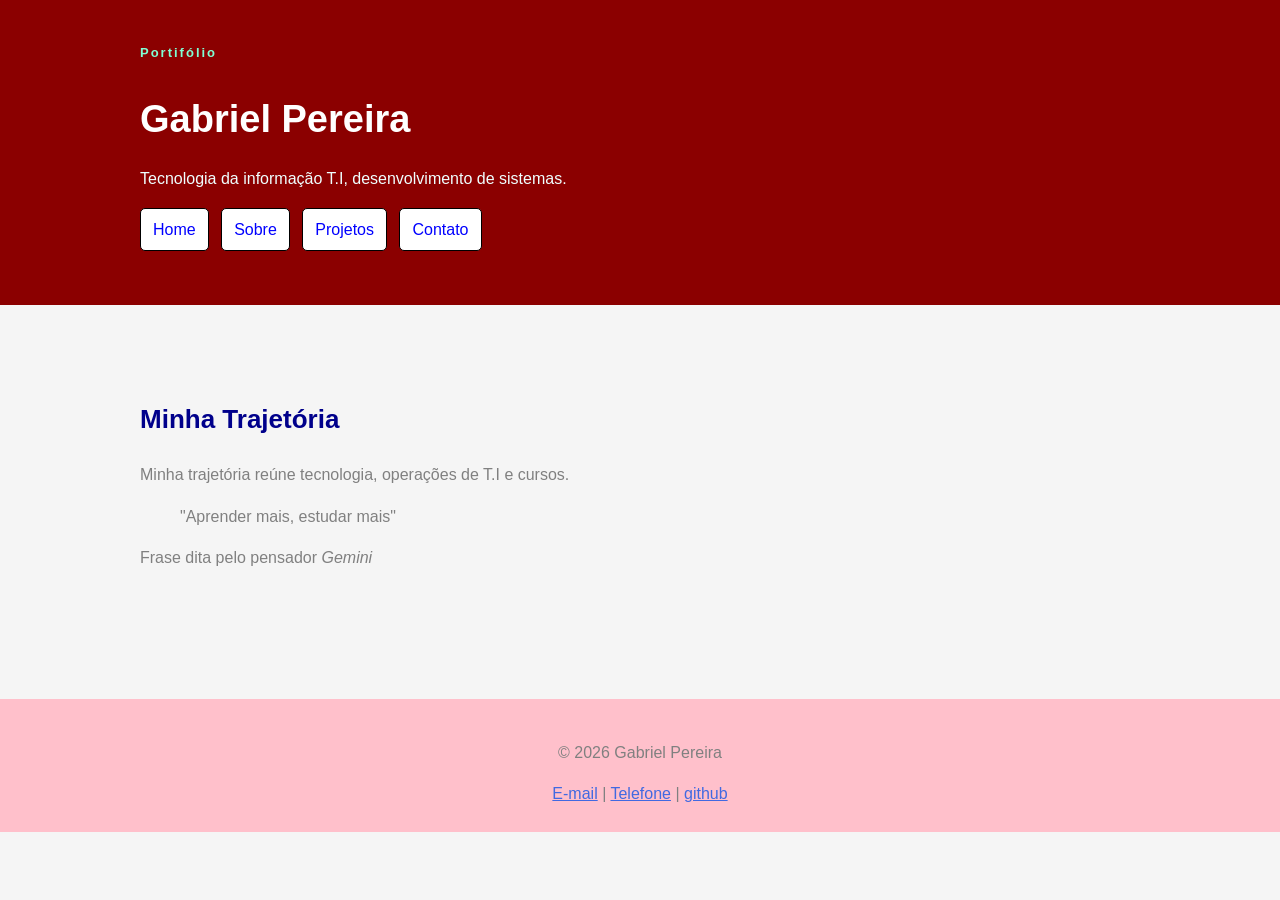
==== pages/Sobre.html @ 747a6a49 "criação da página sobre.html e do style-sobre.css" ====
<!DOCTYPE html>
<html lang="pt-br">

<head>
    <meta charset="UTF-8">
    <meta name="viewport" content="width=device-width, initial-scale=1.0">
    <title>Sobre | Gabriel Pereira</title>

    <link rel="stylesheet" href="../style/style-sobre.css">
    <link rel="stylesheet" href="../style/style.css">

</head>

<body>
    <header class="cabecalho">
        <div class="container">
            <p class="tag">
                Portifólio
            </p>

            <h1>Gabriel Pereira</h1>

            <p class="subtitulo">
                Tecnologia da informação T.I, desenvolvimento de sistemas.
            </p>

            <nav class="menu-principal">
                <ul class="menu-lista">
                    <li> <a class="menu-link" href="index.html">Home</a> </li>
                    <li> <a class="menu-link" href="./pages/Sobre.html">Sobre</a> </li>
                    <li> <a class="menu-link" href="./pages/Projetos.html">Projetos</a> </li>
                    <li> <a class="menu-link" href="./pages/Contato.html">Contato</a> </li>
                </ul>
            </nav>

        </div>
    </header>

    <main class="container">
        <section class="secao">
            <h2>
                Minha Trajetória
            </h2>

            <p>
                Minha trajetória reúne tecnologia, operações de T.I e cursos.
            </p>

            <blockquote class="citacao">
                "Aprender mais, estudar mais"
            </blockquote>

            <p>
                Frase dita pelo pensador <cite>Gemini</cite>
            </p>

        </section>
    </main>

    <footer class="rodape">
        <div class="container">
            <p>&copy; 2026 Gabriel Pereira</p>

            <address>
                <a href="mailto:shibielgil@gmail.com">E-mail</a>
                <span> | </span>
                <a href="tel:+5515991862510">Telefone</a>
                <span> | </span>
                <a href="https://github.com/GabrielP1203/GabrielP1203.github.io" target="_blank">github</a>
            </address>

        </div>
    </footer>

</body>

</html>
---- style/style.css ----
* {
    box-sizing: border-box;
}

body{
    margin: 0;
    background-color: whitesmoke;
    color: gray;

    font-family: Arial, Helvetica, sans-serif;
    font-size: 16px;
    line-height: 1.6;
}

h1, h2, h{
    color: darkblue;
}

h1{
    font-size: 38px;
    margin-bottom: 10px;
}

h2{
    font-size: 26px;
}

h3{
    font-size: 20px;
}

a{
    color: royalblue;
}

.container{
    width: 90%;
    max-width: 1000px;

    margin: auto;

}

.cabecalho{
    background-color: darkred;
    color: azure;

    padding: 30px 0;
}

.cabecalho h1{
    color: white;
}

.tag{
    margin-bottom: 5px;

    color: aquamarine;

    font-size: 13px;
    font-weight: bold;
    letter-spacing: 2px;
}

.subtitulo{
    max-width: 700px;
}

.menu-lista{
    margin: 20px, 0 0;
    padding: 0;

    list-style: none;
}

.menu-lista li{
    display: inline-block;

    margin-right: 8px;
    margin-bottom: 8px;
}

.menu-link{
    display: inline-block;

    padding: 8px 12px;

    background-color: white;
    color: blue;

    border: 1px solid black;
    border-radius: 5px;

    text-decoration: none;
    
}

.menu-principal{
    margin: 0 auto;
}

.secao{
    padding: 72px 0;
}

.titulo-secao{
    margin-bottom: 32px;
    padding-left: 12px;

    border-left: 5px solid cornflowerblue;
    border-radius: 5px;
}

.grade-cards{
    display: grid;
    gap: 24px;
}

.card{
    padding: 24px;
    background-color: white;
    border: 1px solid beige;
    border-radius: 1ch;
    box-shadow: 0 10px 30px rgba(20, 45, 70, 0.08);
}

.lista-tecnologias{
    list-style: none;
    padding: 0;
    margin: 0;
}

.lista-tecnologias li{
    padding: 10px 14px;
    background: #fff;
    display: inline-block;
    border: 1px solid beige;
    border-radius: 999px;
}

.rodape{
    margin-top: 40px;
    padding: 25px;
    background-color: pink;

    text-align: center;

}

.rodape address{
    font-style: normal;
}
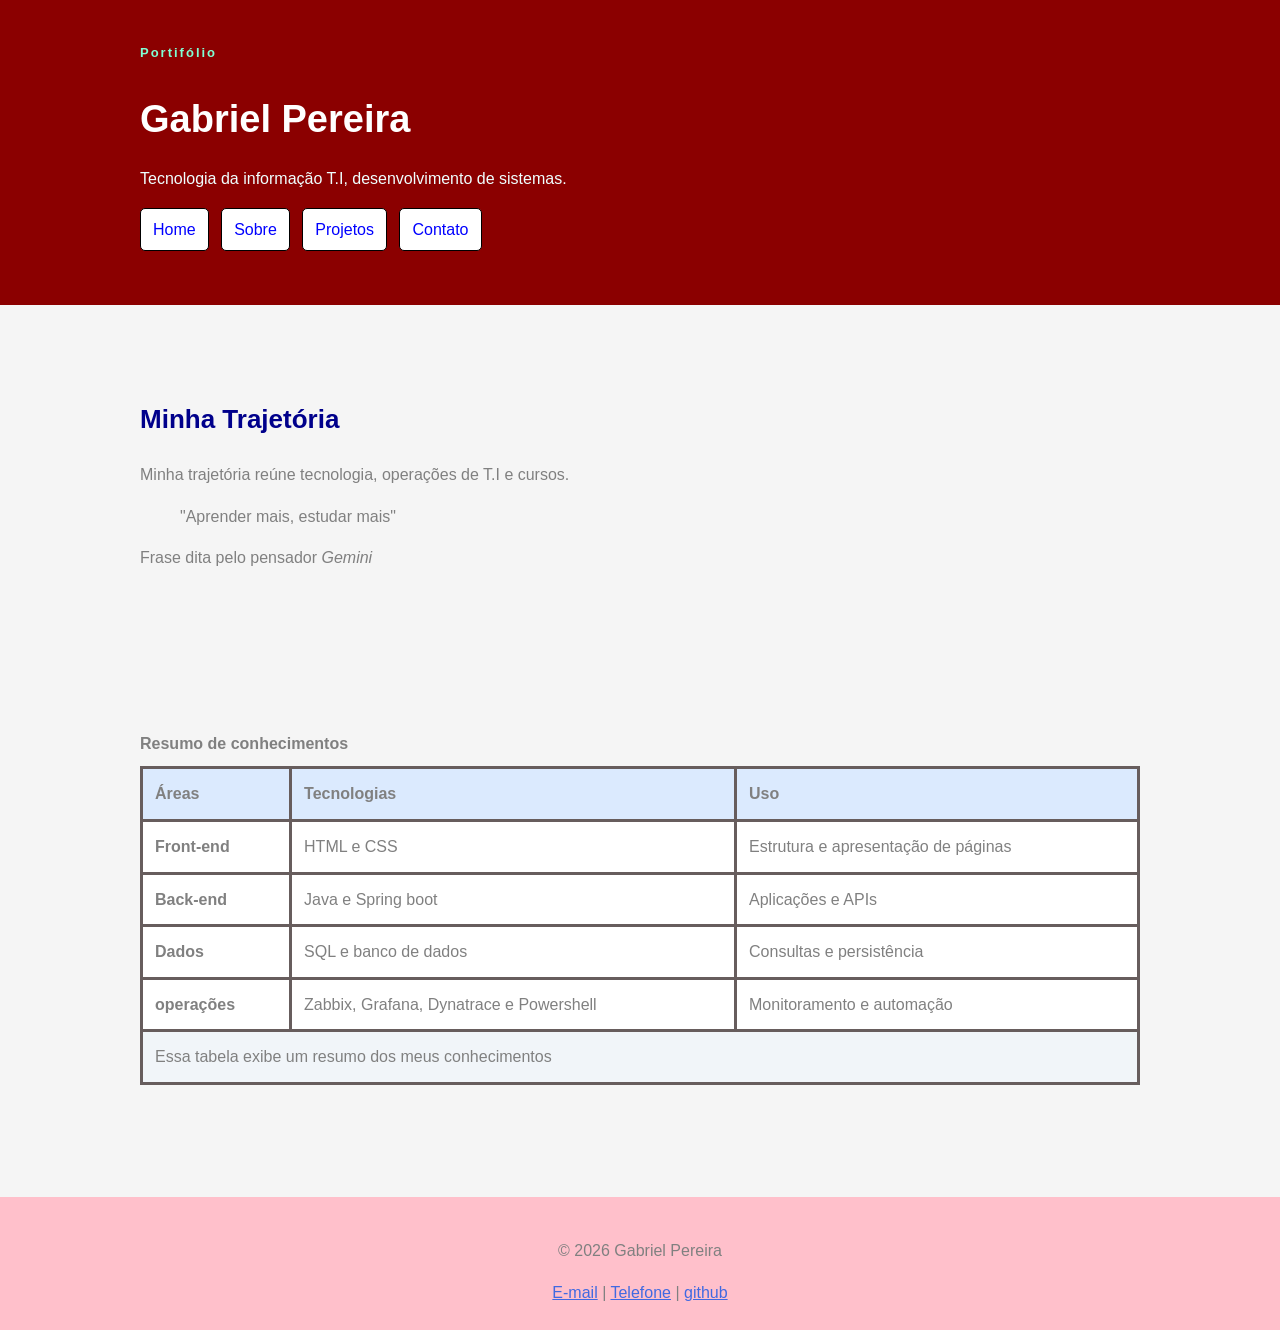
==== commit 9e4a5015: "Preenchimento e estilização da página sobre.html" ====
--- a/pages/Sobre.html
+++ b/pages/Sobre.html
@@ -26,10 +26,10 @@
 
             <nav class="menu-principal">
                 <ul class="menu-lista">
-                    <li> <a class="menu-link" href="index.html">Home</a> </li>
-                    <li> <a class="menu-link" href="./pages/Sobre.html">Sobre</a> </li>
-                    <li> <a class="menu-link" href="./pages/Projetos.html">Projetos</a> </li>
-                    <li> <a class="menu-link" href="./pages/Contato.html">Contato</a> </li>
+                    <li> <a class="menu-link" href="../index.html">Home</a> </li>
+                    <li> <a class="menu-link" href="./Sobre.html">Sobre</a> </li>
+                    <li> <a class="menu-link" href="./Projetos.html">Projetos</a> </li>
+                    <li> <a class="menu-link" href="./Contato.html">Contato</a> </li>
                 </ul>
             </nav>
 
@@ -54,6 +54,52 @@
                 Frase dita pelo pensador <cite>Gemini</cite>
             </p>
 
+
+        </section>
+
+        <section class="secao">
+            <table class="tabela-conhecimentos">
+                <caption>
+                    Resumo de conhecimentos
+                </caption>
+
+                <thead>
+                    <tr>
+                        <th scope="col">Áreas</th>
+                        <th scope="col">Tecnologias</th>
+                        <th scope="col">Uso</th>
+                    </tr>
+                </thead>
+                <tbody>
+                    <tr>
+                        <th scope="row">Front-end</th>
+                        <td>HTML e CSS</td>
+                        <td>Estrutura e apresentação de páginas</td>
+                    </tr>
+                    <tr>
+                        <th scope="row">Back-end</th>
+                        <td>Java e Spring boot</td>
+                        <td>Aplicações e APIs</td>
+                    </tr>
+                    <tr>
+                        <th scope="row">Dados</th>
+                        <td>SQL e banco de dados</td>
+                        <td>Consultas e persistência</td>
+                    </tr>
+                    <tr>
+                        <th scope="row">operações</th>
+                        <td>Zabbix, Grafana, Dynatrace e Powershell</td>
+                        <td>Monitoramento e automação</td>
+                    </tr>
+                    <tfoot>
+                        <tr>
+                            <td colspan="3">Essa tabela exibe um resumo dos meus conhecimentos</td>
+                        </tr>
+
+                    </tfoot>
+                </tbody>
+
+            </table>
         </section>
     </main>
 
--- a/style/style-sobre.css
+++ b/style/style-sobre.css
@@ -0,0 +1,34 @@
+.tabela-conhecimentos{
+        width: 100%;
+        border-collapse: collapse;
+        background-color: white;
+
+}
+
+.tabela-conhecimentos th{
+
+}
+
+.tabela-conhecimentos caption{
+    margin-bottom: 10px;
+
+    font-weight: bold;
+    text-align: left;
+}
+
+.tabela-conhecimentos th,
+.tabela-conhecimentos td{
+padding: 12px;
+
+    border: 3px solid rgb(103, 93, 93);
+
+    text-align: left;
+}
+
+.tabela-conhecimentos thead{
+    background-color: #dbeafe;
+}
+
+.tabela-conhecimentos tfoot{
+    background-color: #f1f5f9;
+}
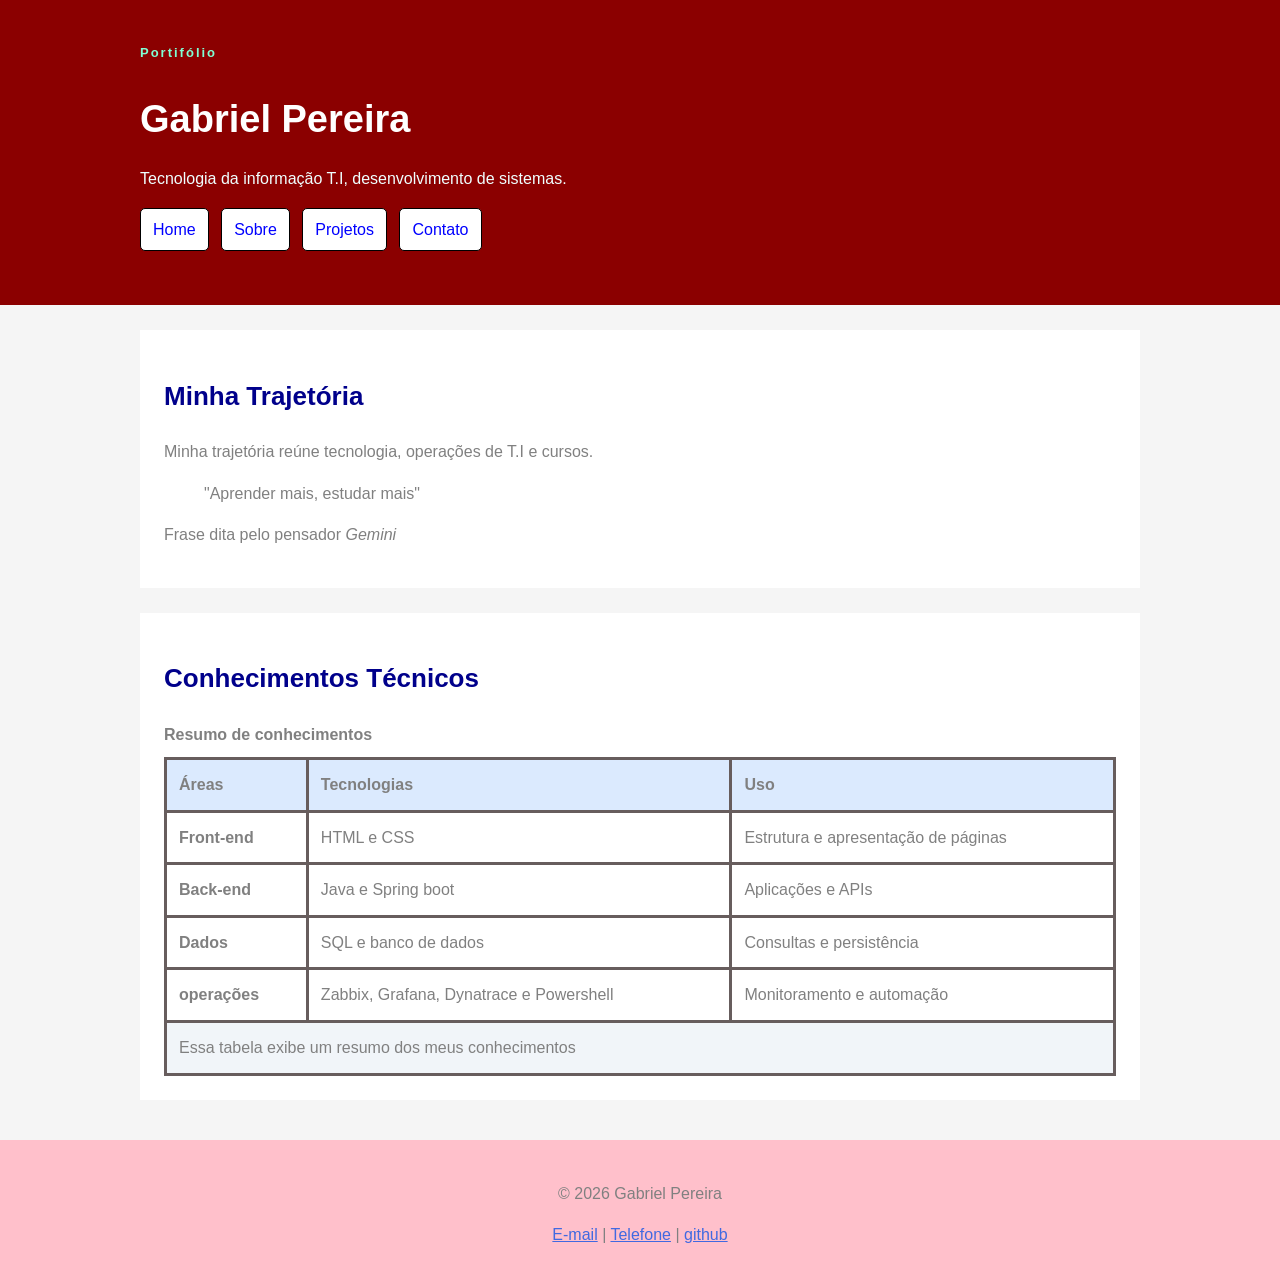
==== commit 20270d18: "Correção da estilização das páginas sobre.html e index.html" ====
--- a/pages/Sobre.html
+++ b/pages/Sobre.html
@@ -58,6 +58,7 @@
         </section>
 
         <section class="secao">
+            <h2>Conhecimentos Técnicos</h2>
             <table class="tabela-conhecimentos">
                 <caption>
                     Resumo de conhecimentos
--- a/style/style-sobre.css
+++ b/style/style-sobre.css
@@ -5,7 +5,14 @@
 
 }
 
-.tabela-conhecimentos th{
+.secao{
+    margin: 25px 0;
+    padding: 24px;
+
+    background-color: white;
+
+    border: 1px solid #dbe2ea;
+border: 8px;
 
 }
 
--- a/style/style.css
+++ b/style/style.css
@@ -100,7 +100,7 @@
 }
 
 .secao{
-    padding: 72px 0;
+    padding: 24px;
 }
 
 .titulo-secao{
